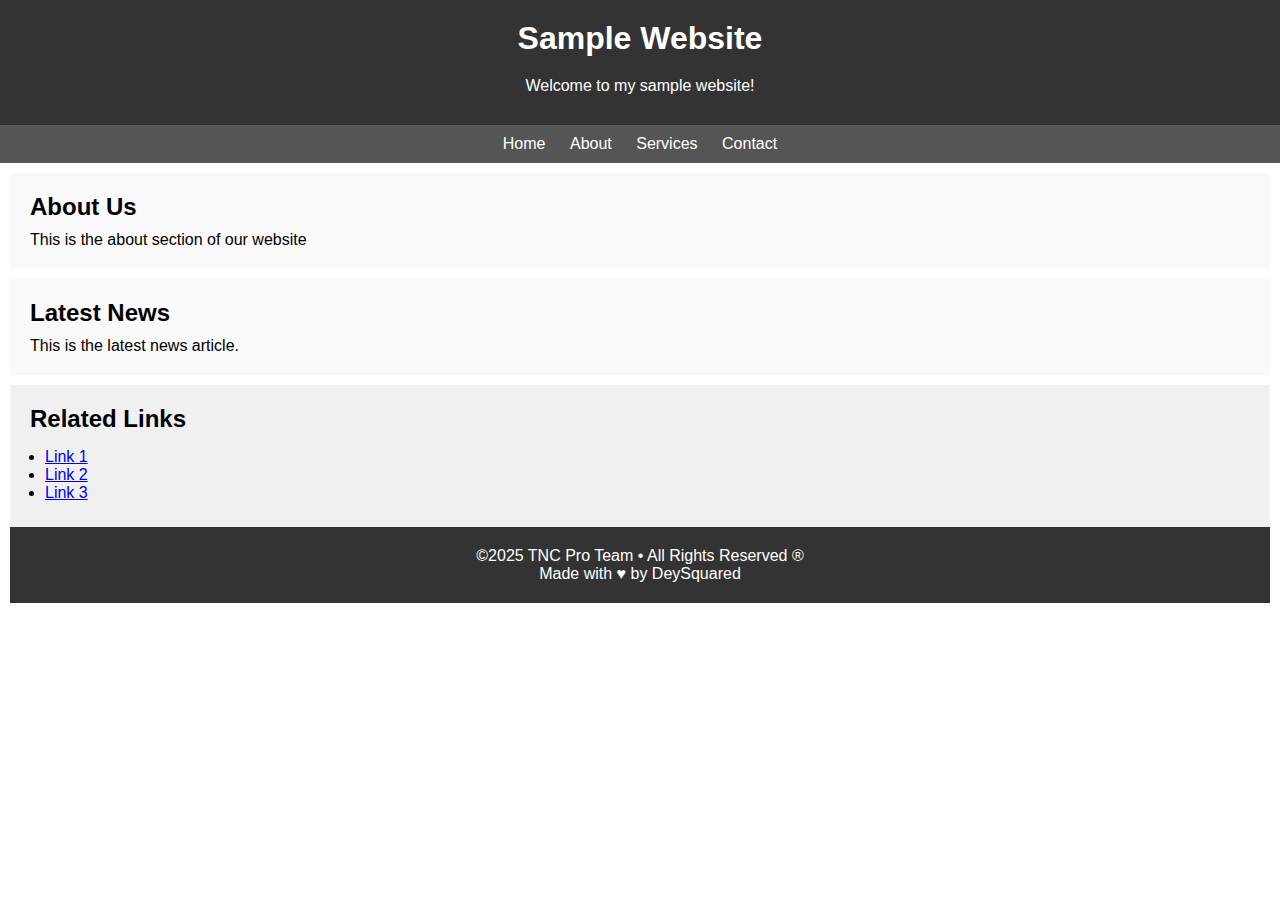
==== semantics.html @ f60ed3aa "boxsemantics" ====
<!DOCTYPE html>
<html lang="en">
<head>
    <meta charset="UTF-8">
    <meta name="viewport" content="width=device-width, initial-scale=1.0">
    <title>Document</title>
    <link rel="stylesheet" href="style.css">
</head>
<body>
   <header>

    <h1>Sample Website</h1>
    <p>Welcome to my sample website!</p>

   </header> 

   <nav>

    <ul>
        <li><a href="#">Home</a></li>
        <li><a href="#">About</a></li>
        <li><a href="#">Services</a></li>
        <li><a href="#">Contact</a></li>
    </ul>

</nav>

<main>

<section>

    <h2>About Us</h2>
    <p>This is the about section of our website</p>

</section>

<article>

    <h2>Latest News</h2>
    <p>This is the latest news article.</p>

</article>

<aside>
    <h2>Related Links</h2>

    <ul>
        <li><a href="#">Link 1</a></li>
        <li><a href="#">Link 2</a></li>
        <li><a href="#">Link 3</a></li>
    </ul>
    
</aside>
<footer>
    <p>&copy;2025 TNC Pro Team &bull; All Rights Reserved &reg;</p>
    <p>Made with &hearts; by DeySquared</p>
</footer>
</main>


</body>
</html>
---- style.css ----
*{
    margin: 0px;
padding: 0px;
font-family: Arial, Helvetica, sans-serif;
box-sizing: border-box
;
}

.box-1{
    background-color: rgb(32, 191, 35);
    font-size: 50px;
    padding: 50px;
    margin: 50px;
    text-align: center;
    border: 5px solid rgba(9, 226, 246, 0.799);
}

header{
    background-color: #333;
    color: white;
    text-align: center;
    padding: 15px;
}

header h1{
    padding: 5px;
}

header p{
    padding: 15px;
}

nav{
    background-color: #555;
    padding: 10px;
}

nav ul{
    list-style: none; 
    text-align: center;
}

nav ul li {
display: inline;
}

nav ul li a{
text-decoration: none;
color: white;
padding: 5px 10px;
transition: background-color 0.3s, color 0.3s;
}

nav ul li a:hover{
    background-color: white;
    color: #555;
}

section{
    padding: 20px;
    background-color: #f9f9f9;
    margin: 10px;
}

article{
    padding: 20px;
    background-color: #f9f9f9;
    margin: 10px;
}

aside{
    padding: 20px;
    background-color: #f0f0f0;
    margin-top: 10px;
    margin-left: 10px;
    margin-right: 10px;
    margin-bottom: 0px;
}


aside ul{
    padding-top: 15px;
    padding-bottom: 5px;
    padding-left: 15px;
}

footer{
    padding: 20px;
    background-color: #333;
    color: white;
    text-align: center;
    margin-top: 0px;
    margin-left: 10px;
    margin-right: 10px;
    margin-bottom: 10px;
}

section p, article p{
    padding-top: 10px;
}
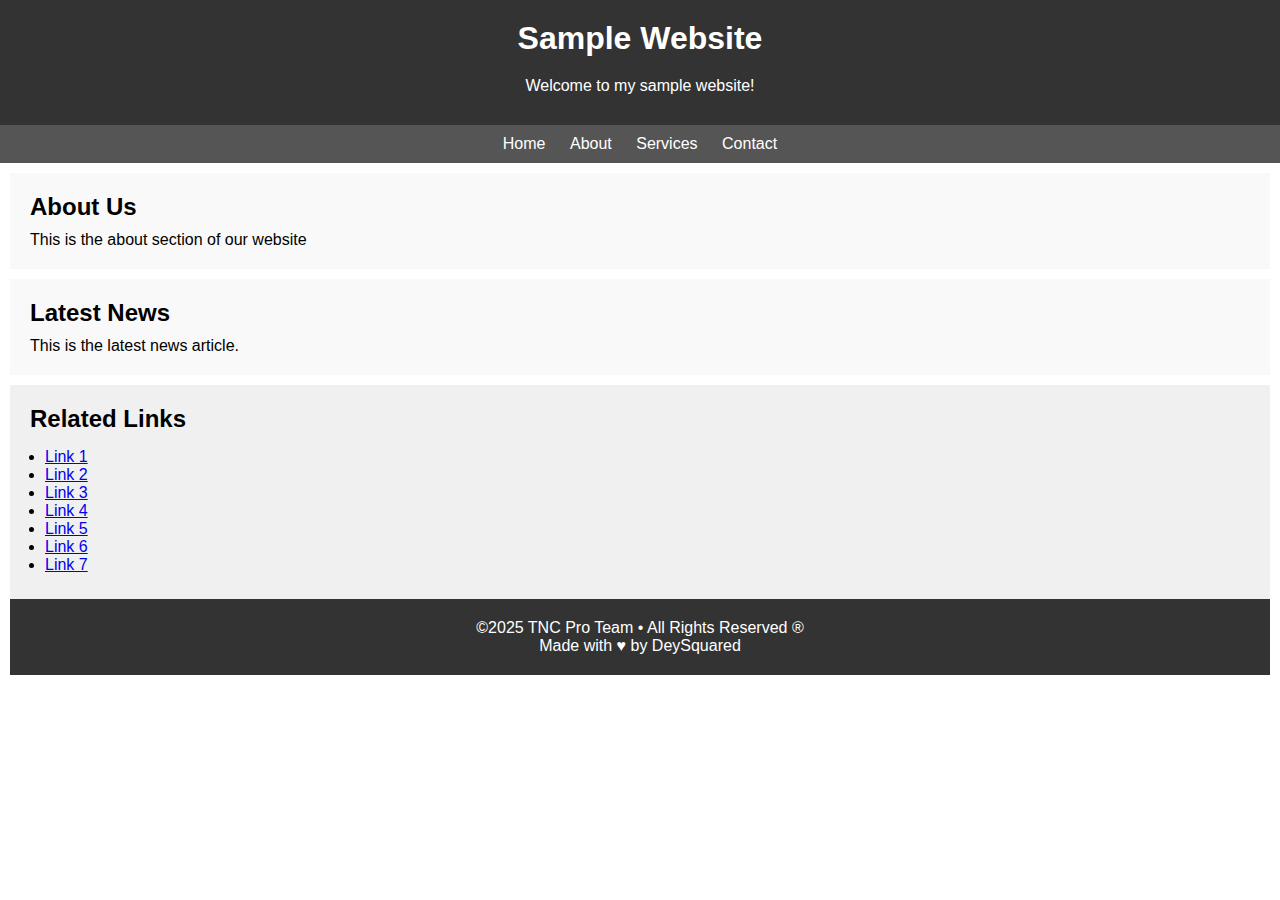
==== commit 22471709: "haha" ====
--- a/semantics.html
+++ b/semantics.html
@@ -26,7 +26,7 @@
 </nav>
 
 <main>
-
+    
 <section>
 
     <h2>About Us</h2>
@@ -48,6 +48,10 @@
         <li><a href="#">Link 1</a></li>
         <li><a href="#">Link 2</a></li>
         <li><a href="#">Link 3</a></li>
+        <li><a href="#">Link 4</a></li>
+        <li><a href="#">Link 5</a></li>
+        <li><a href="#">Link 6</a></li>
+        <li><a href="#">Link 7</a></li>
     </ul>
     
 </aside>
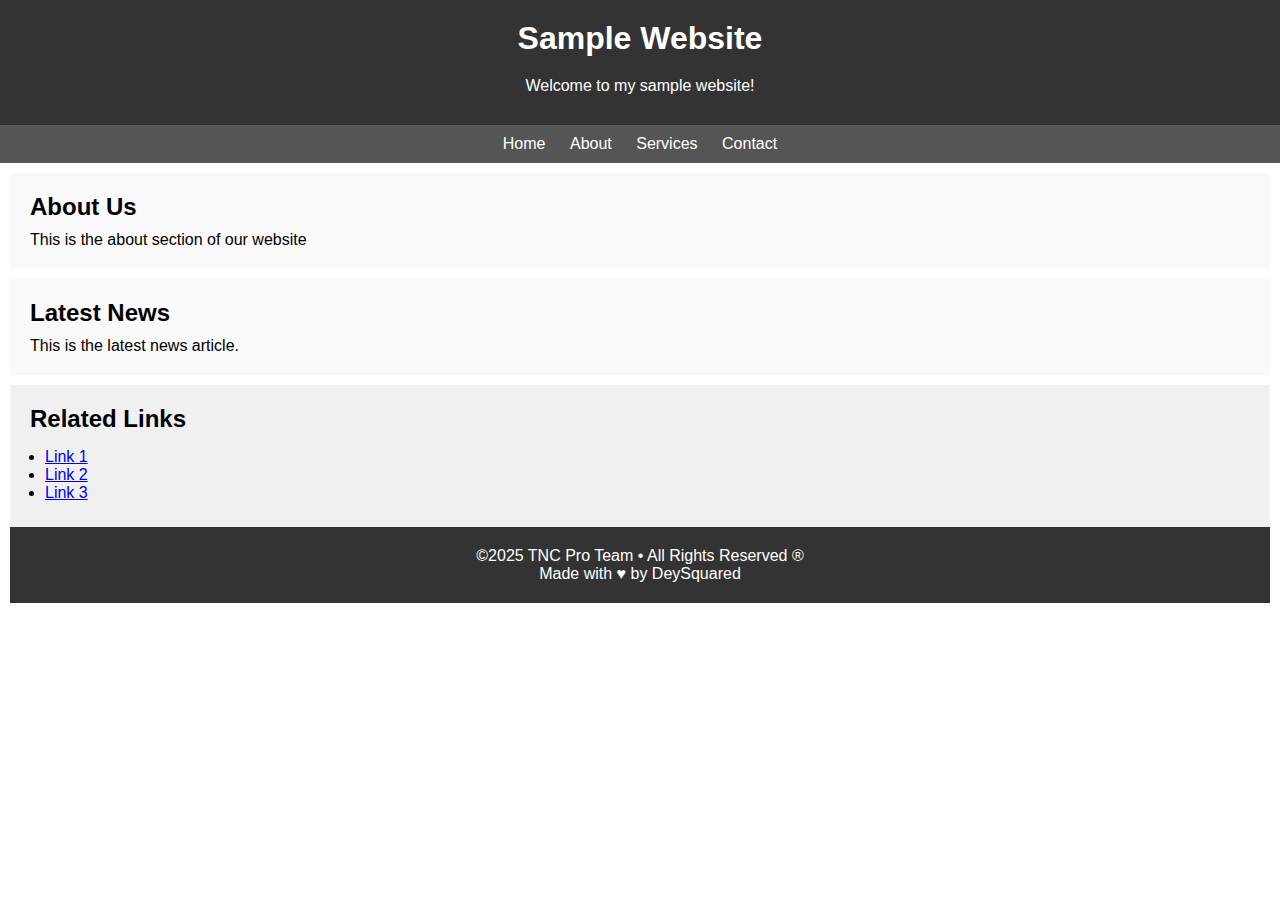
==== commit 66fcb12e: "l" ====
--- a/semantics.html
+++ b/semantics.html
@@ -48,10 +48,6 @@
         <li><a href="#">Link 1</a></li>
         <li><a href="#">Link 2</a></li>
         <li><a href="#">Link 3</a></li>
-        <li><a href="#">Link 4</a></li>
-        <li><a href="#">Link 5</a></li>
-        <li><a href="#">Link 6</a></li>
-        <li><a href="#">Link 7</a></li>
     </ul>
     
 </aside>
